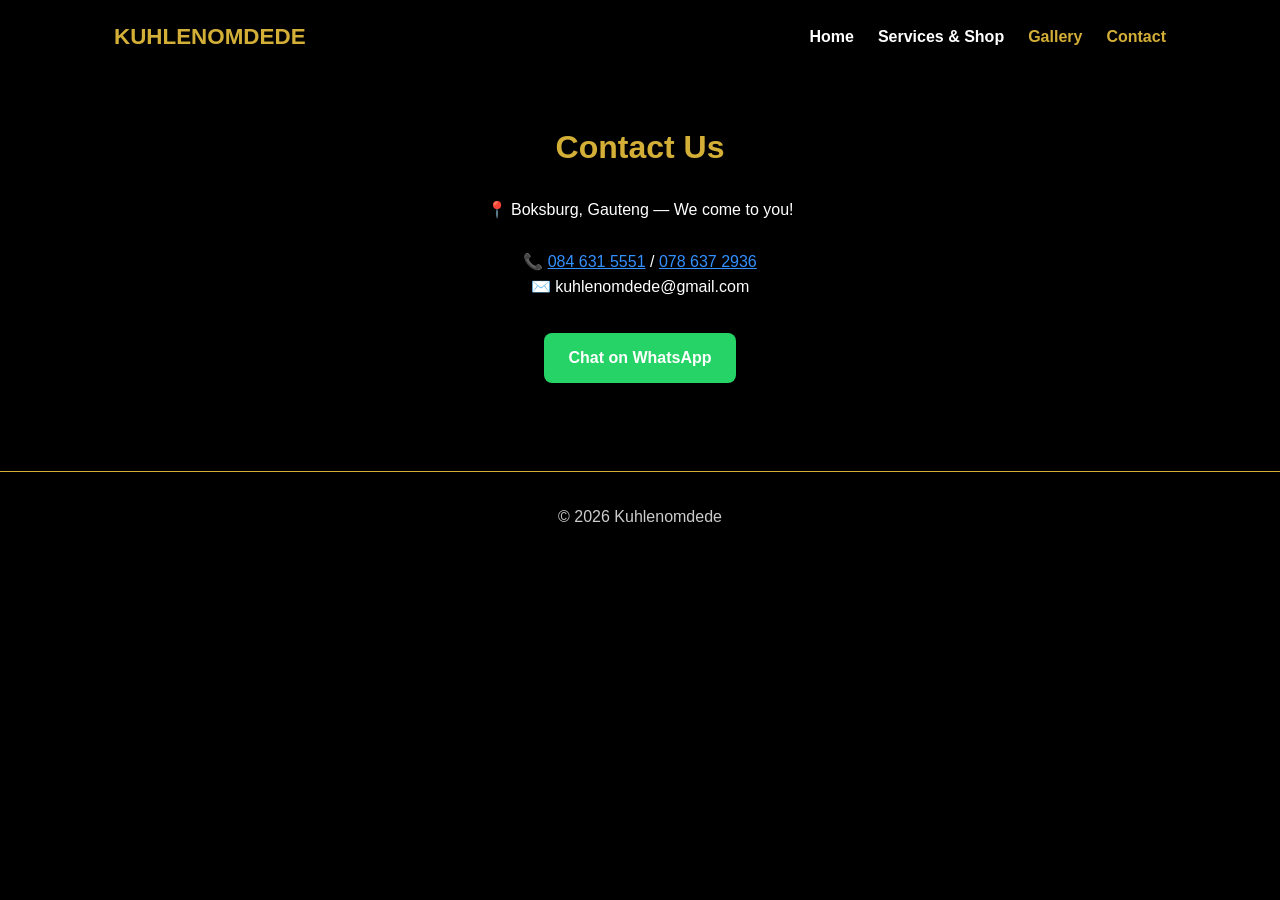
==== contact.html @ 50945c75 "Add files via upload" ====
<!DOCTYPE html><html lang="en"><head><meta charset="UTF-8"><meta name="viewport" content="width=device-width,initial-scale=1.0"><title>Contact - Kuhlenomdede</title><link rel="stylesheet" href="style.css"></head>
<body><div class="container"><nav class="navbar"><a class="logo" href="index.html">KUHLENOMDEDE</a><ul class="nav-links"><li><a href="index.html">Home</a></li><li><a href="services.html">Services & Shop</a></li><li><a href="gallery.html" class="active">Gallery</a></li><li><a href="contact.html" class="active">Contact</a></li></ul></nav></div>
<section><div class="container" style="text-align:center"><h2>Contact Us</h2><p>📍 Boksburg, Gauteng — We come to you!</p><br><p>📞 <a href="tel:+27846315551" style="color:#3390ff">084 631 5551</a> / <a href="tel:+27786372936" style="color:#3390ff">078 637 2936</a></p><p>✉️ kuhlenomdede@gmail.com</p><br><a href="https://wa.me/27846315551?text=Hi Kuhlenomdede! I need a wash / detergents" class="btn btn-whatsapp">Chat on WhatsApp</a></div></section><footer>© 2026 Kuhlenomdede</footer></body></html>
---- style.css ----
:root{
  --bg:#000000;
  --card:#111111;
  --text:#ffffff;
  --muted:#cccccc;
  --gold:#D4AF37;
  --gold-light:#f5d76e;
  --green:#25D366;
}

*{margin:0;padding:0;box-sizing:border-box}
body{font-family:'Inter',sans-serif;background:var(--bg);color:var(--text);line-height:1.6}
.container{max-width:1100px;margin:0 auto;padding:0 1.5rem}

/* NAV */
.navbar{display:flex;justify-content:space-between;align-items:center;padding:1.2rem 0;flex-wrap:wrap}
.logo{display:flex;align-items:center;gap:10px;font-weight:900;font-size:1.4rem;color:var(--gold);text-decoration:none}
.logo-img{
  height:50px;
  width:auto;
  object-fit:contain;
  border:none;
  border-radius:0;
  background:transparent;
  padding:0;
  display:block;
}
.nav-links{list-style:none;display:flex;gap:1.5rem}
.nav-links a{color:var(--text);text-decoration:none;font-weight:600}
.nav-links a.active{color:var(--gold)}

/* HERO */
.hero{text-align:center;padding:3rem 0;background:#000000;border-bottom:2px solid var(--gold)}
.hero-logo{
  height:130px;
  width:auto;
  object-fit:contain;
  border:none;
  border-radius:0;
  background:transparent;
  padding:0;
  margin-bottom:1rem;
  display:block;
  margin-left:auto;
  margin-right:auto;
}
.hero h1{font-size:2.8rem;font-weight:900;color:#fff}
.hero h1 span{color:var(--gold)}
.tagline{color:var(--gold);font-weight:600;margin:1rem 0}

/* BUTTONS */
.btn{padding:12px 24px;border-radius:8px;text-decoration:none;font-weight:700;display:inline-block;margin:0.5rem}
.btn-primary{background:var(--gold);color:#000}
.btn-whatsapp{background:var(--green);color:#fff}

/* CARDS */
.grid{display:grid;grid-template-columns:repeat(auto-fit,minmax(260px,1fr));gap:1.5rem;padding:2rem 0}
.card{background:var(--card);padding:1.5rem;border-radius:12px;border:1px solid var(--gold)}
.card h3{color:var(--gold);margin-bottom:0.5rem}
.price-row{display:flex;align-items:center;gap:10px;margin:0.5rem 0}
.price{color:#fff;font-weight:800;font-size:1.2rem}
.thumb{width:32px;height:32px;object-fit:cover;border-radius:6px;border:1px solid var(--gold);background:#fff}

/* SECTIONS */
section{padding:3rem 0}
h2{text-align:center;font-size:2rem;margin-bottom:1.5rem;color:var(--gold)}
footer{text-align:center;padding:2rem;color:var(--muted);border-top:1px solid var(--gold);margin-top:2rem}
/* ===== GALLERY ===== */
.gallery-grid{
  display:grid;
  grid-template-columns:repeat(auto-fit,minmax(250px,1fr));
  gap:1rem;
  padding:2rem 0;
}

.pop{
  width:100%;
  height:260px;
  object-fit:cover;
  border-radius:12px;
  border:2px solid #D4AF37;
  display:block;
  background:#111;
  cursor:pointer;
  opacity:0;
  transform:scale(0.85) translateY(30px);
  transition:opacity 0.6s ease, transform 0.6s ease;
}

.pop.visible{
  opacity:1;
  transform:scale(1) translateY(0);
}

#lightbox{
  position:fixed;
  top:0;left:0;width:100%;height:100%;
  background:rgba(0,0,0,0.92);
  display:none;
  justify-content:center;
  align-items:center;
  z-index:9999;
}

#lightbox img{
  max-width:92%;
  max-height:92%;
  border:3px solid #D4AF37;
  border-radius:12px;
}
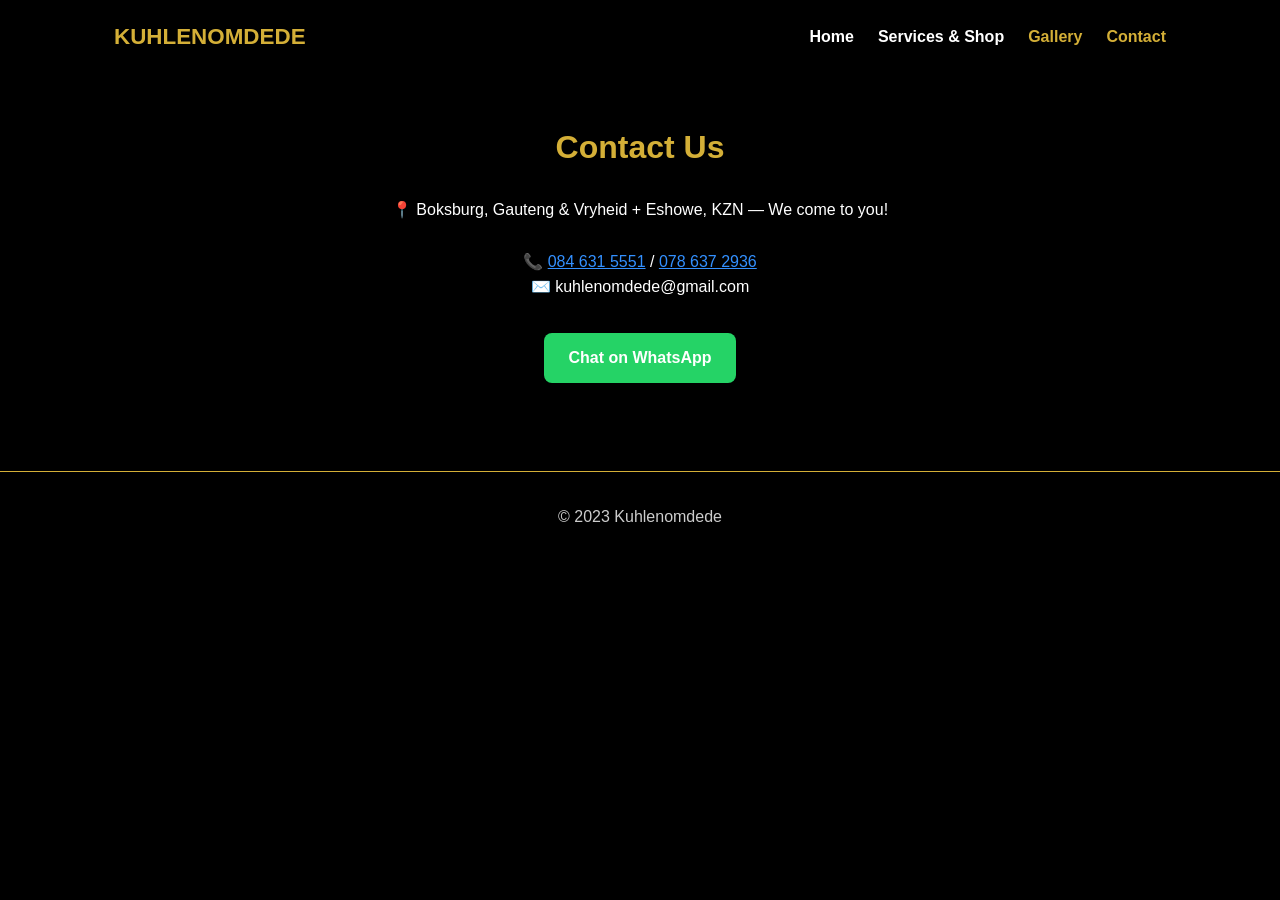
==== commit ba8c66cd: "Revise contact information and footer year Updated contact details and footer year." ====
--- a/contact.html
+++ b/contact.html
@@ -1,3 +1,23 @@
-<!DOCTYPE html><html lang="en"><head><meta charset="UTF-8"><meta name="viewport" content="width=device-width,initial-scale=1.0"><title>Contact - Kuhlenomdede</title><link rel="stylesheet" href="style.css"></head>
-<body><div class="container"><nav class="navbar"><a class="logo" href="index.html">KUHLENOMDEDE</a><ul class="nav-links"><li><a href="index.html">Home</a></li><li><a href="services.html">Services & Shop</a></li><li><a href="gallery.html" class="active">Gallery</a></li><li><a href="contact.html" class="active">Contact</a></li></ul></nav></div>
-<section><div class="container" style="text-align:center"><h2>Contact Us</h2><p>📍 Boksburg, Gauteng — We come to you!</p><br><p>📞 <a href="tel:+27846315551" style="color:#3390ff">084 631 5551</a> / <a href="tel:+27786372936" style="color:#3390ff">078 637 2936</a></p><p>✉️ kuhlenomdede@gmail.com</p><br><a href="https://wa.me/27846315551?text=Hi Kuhlenomdede! I need a wash / detergents" class="btn btn-whatsapp">Chat on WhatsApp</a></div></section><footer>© 2026 Kuhlenomdede</footer></body></html>+<!DOCTYPE html>
+<html lang="en">
+  <head>
+    <meta charset="UTF-8"><meta name="viewport" content="width=device-width,initial-scale=1.0">
+    <title>Contact - Kuhlenomdede</title>
+    <link rel="stylesheet" href="style.css">
+  </head>
+<body>
+  <div class="container"><nav class="navbar"><a class="logo" href="index.html">KUHLENOMDEDE</a>
+    <ul class="nav-links">
+      <li><a href="index.html">Home</a></li>
+      <li><a href="services.html">Services & Shop</a></li>
+      <li><a href="gallery.html" class="active">Gallery</a></li>
+      <li><a href="contact.html" class="active">Contact</a></li>
+    </ul>
+  </nav>
+  </div>
+<section>
+  <div class="container" style="text-align:center"><h2>Contact Us</h2>
+    <p>📍 Boksburg, Gauteng & Vryheid + Eshowe, KZN — We come to you!</p><br><p>📞 <a href="tel:+27846315551" style="color:#3390ff">084 631 5551</a> / <a href="tel:+27786372936" style="color:#3390ff">078 637 2936</a></p><p>✉️ kuhlenomdede@gmail.com</p><br><a href="https://wa.me/27846315551?text=Hi Kuhlenomdede! I need a wash / detergents" class="btn btn-whatsapp">Chat on WhatsApp</a>
+  </div>
+</section>
+  <footer>© 2023 Kuhlenomdede</footer></body></html>
